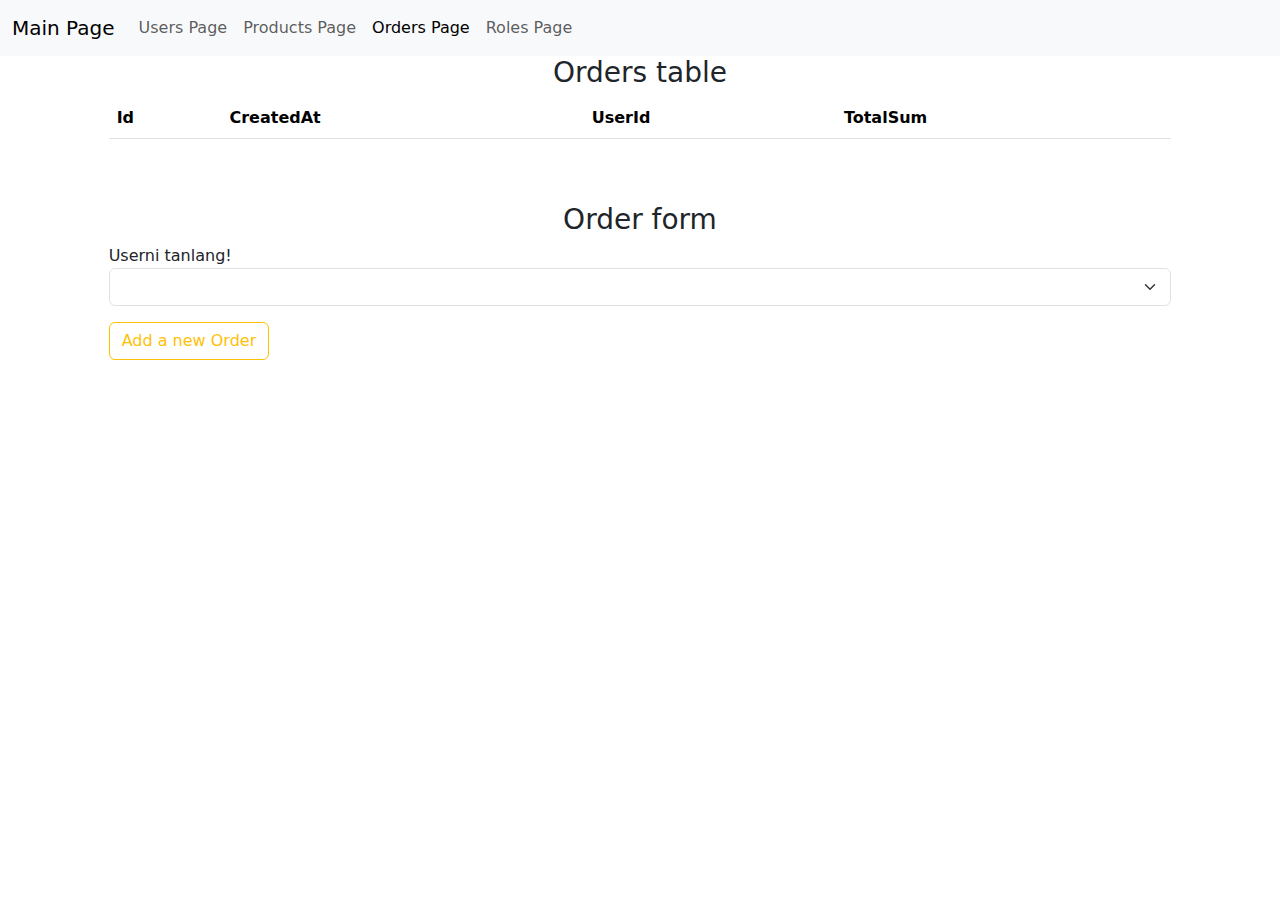
==== order.html @ 2c91b1d2 "first commit" ====
<!DOCTYPE html>
<html lang="en">
<head>
    <meta charset="UTF-8">
    <meta name="viewport" content="width=device-width, initial-scale=1.0">
    <link href="https://cdn.jsdelivr.net/npm/bootstrap@5.3.3/dist/css/bootstrap.min.css" rel="stylesheet" integrity="sha384-QWTKZyjpPEjISv5WaRU9OFeRpok6YctnYmDr5pNlyT2bRjXh0JMhjY6hW+ALEwIH" crossorigin="anonymous">
    <link src="css/style.css">
    <link rel="icon" href="images/web-link.png">
    <title>Orders Page</title>
</head>
<body>
    <nav class="navbar navbar-expand-lg navbar-light bg-light">
        <div class="container-fluid">
            <a class="navbar-brand" href="index.html">Main Page</a>
            <button class="navbar-toggler" type="button" data-bs-toggle="collapse" data-bs-target="#navbarSupportedContent" aria-controls="navbarSupportedContent" aria-expanded="false" aria-label="Toggle navigation">
                <span class="navbar-toggler-icon"></span>
            </button>
            <div class="collapse navbar-collapse" id="navbarSupportedContent">
                <ul class="navbar-nav me-auto mb-2 mb-lg-0">
                    <li class="nav-item">
                        <a class="nav-link" aria-current="page" href="user.html">Users Page</a>
                    </li>
                    <li class="nav-item">
                        <a class="nav-link" aria-current="page" href="product.html">Products Page</a>
                    </li>
                    <li class="nav-item">
                        <a class="nav-link active" aria-current="page" href="order.html">Orders Page</a>
                    </li>
                    <li class="nav-item">
                        <a class="nav-link" aria-current="page" href="role.html">Roles Page</a>
                    </li>
                <!-- <li class="nav-item">
                    <a class="nav-link" href="#">Link</a>
                </li> -->
                <!-- <li class="nav-item dropdown">
                <a class="nav-link dropdown-toggle" href="#" id="navbarDropdown" role="button" data-bs-toggle="dropdown" aria-expanded="false">
                  Dropdown
                </a>
                <ul class="dropdown-menu" aria-labelledby="navbarDropdown">
                  <li><a class="dropdown-item" href="#">Action</a></li>
                  <li><a class="dropdown-item" href="#">Another action</a></li>
                  <li><hr class="dropdown-divider"></li>
                  <li><a class="dropdown-item" href="#">Something else here</a></li>
                </ul>
                </li> -->
                <!-- <li class="nav-item">
                <a class="nav-link disabled" href="#" tabindex="-1" aria-disabled="true">Disabled</a>
                </li> -->
                <!-- </ul>
                <form class="d-flex">
                <input class="form-control me-2" type="search" placeholder="Search" aria-label="Search">
                <button class="btn btn-outline-success" type="submit">Search</button>
                </form> -->
            </div>
        </div>
    </nav>
    <div class="row">
        <div class="col-1">
        </div>
        <div class="col-10">
            <div class>
                <h3 style="text-align: center;">Orders table</h3>
                <table class="table table-hover">
                    <thead>
                        <tr>
                            <th>Id</th>
                            <th>CreatedAt</th>
                            <th>UserId</th>
                            <th>TotalSum</th>
                        </tr>
                    </thead>
                    <tbody id="table">
                    </tbody>
                </table>
            </div>  
            <br><br>
            <div>
                <h3 style="text-align: center">Order form</h3>
                <form>
                    <div class="mb-3">
                        <label for="userId">Userni tanlang!</label>
                        <select class="form-select" name="userId" id="users">
                        </select>
                    </div>
                    <button id="submit-btn" class="btn btn-outline-warning" type="submit">Add a new Order</button>
                </form>
            </div>
        </div>
    </div>

    <script src="js/script.js"></script>
    <script>

        getOrders()
        .then(orders => { 
            console.log(orders);
            
            // script fayldagi getUsers funksiyadan return qilingan ma'lumot users periminiga olinayapti

            for (let i = 0; i< orders.length; i++) 
            {
                let newRow = document.createElement("tr");
                newRow.innerHTML = 
                `
                <td>${orders[i].id}</td>
                <td>${orders[i].createdAt}</td>
                <td>${orders[i].userId}</td>
                <td>${orders[i].totalSum}</td>
                `;

            let tbodyElement = document.getElementById("table");
            tbodyElement.appendChild(newRow);   
            }

        }).catch(error => {                   // arrow function qabul qiladi 
            console.log(error);
        });    


  
        const orderAddingForm = document.querySelector("form");

        orderAddingForm.addEventListener("submit", event =>
        {
            event.preventDefault();
            
            const data = new FormData(orderAddingForm);
            
            let productIds = data.getAll("productId");
            
            data.delete("productId");
            data.set("productIds", productIds);
            console.log(data);

            // fetch("https://localhost:7236/api/Order", {
            //     method: "Post",
            //     body: data
            // })
            // .then(response => response.json())              // serverdan kelgan ma'lumotni response deb pereminiga olayapti va responseni json ko'rinishga o'tgakazayapti! 
            // .then(data => { 
            //     console.log(data);
            //                             //    json ga o'tkazilgan ma'lumotni data deb nomlab olinayapti!
            //     // let newRow = document.createElement("tr");  
            //     //     newRow.innerHTML = `
            //     //     <td>${data.id}</td>
            //     //     <td>${data.name}</td>
            //     //     <td>${data.price}</td>
            //     //     <td>${data.size}</td>
            //     //     <td>
            //     //         <a href="${"https://localhost:7236/api/Product" + data.photo}">${data.photo}</a>
            //     //     </td>
            //     //     <td>${data.quantity}</td>
            //     //     `;

            //     //     let tbodyElement = document.getElementById("products");
            //     //     tbodyElement.appendChild(newRow);   
            // })
            // .catch(error => console.log(error))
        });

        getUsers()
            .then(result => {
                for (let index = 0; index < result.length; index++) {
                    let user = result[index];

                    let option = document.createElement("option");
                    option.innerHTML = `${user.firstName} ${user.lastName}`;
                    option.value = user.id;

                    let userSelect = document.getElementById("users");
                    userSelect.appendChild(option)
                };
            })
            .catch(error => console.log(error));

        getProducts2()
        .then(products => {
            for (let i = 0; i < products.length; i++) {
                let product = products[i];
                
                let input = document.createElement("input");
                input.className ="form-check-input";
                input.type = "checkbox";
                input.name = `productId[${i}]`;     // Har bitta product name o'zgaradi
                input.value = product.id;
                input.checked = false;

                let label = document.createElement("label");
                label.innerText = product.name;

                let div = document.createElement("div");
                div.className = "mb-3 form-check";
                div.appendChild(label);
                div.appendChild(input);

                let btn = document.getElementById("submit-btn");

                document.querySelector("form").insertBefore(div, btn);

            } 

            // Bu example uchun
            // <div class="mb-3 form-check">                    
            //     <label for="productIds">Pepsi</label>
            //     <input class="form-check-input" type="checkbox" name="productIds"/>   
            // </div>
        })   
        .catch(error=> console.log(error));
    </script>

    <script src="https://cdn.jsdelivr.net/npm/bootstrap@5.3.3/dist/js/bootstrap.bundle.min.js" integrity="sha384-YvpcrYf0tY3lHB60NNkmXc5s9fDVZLESaAA55NDzOxhy9GkcIdslK1eN7N6jIeHz" crossorigin="anonymous"></script>
</body>
</html>
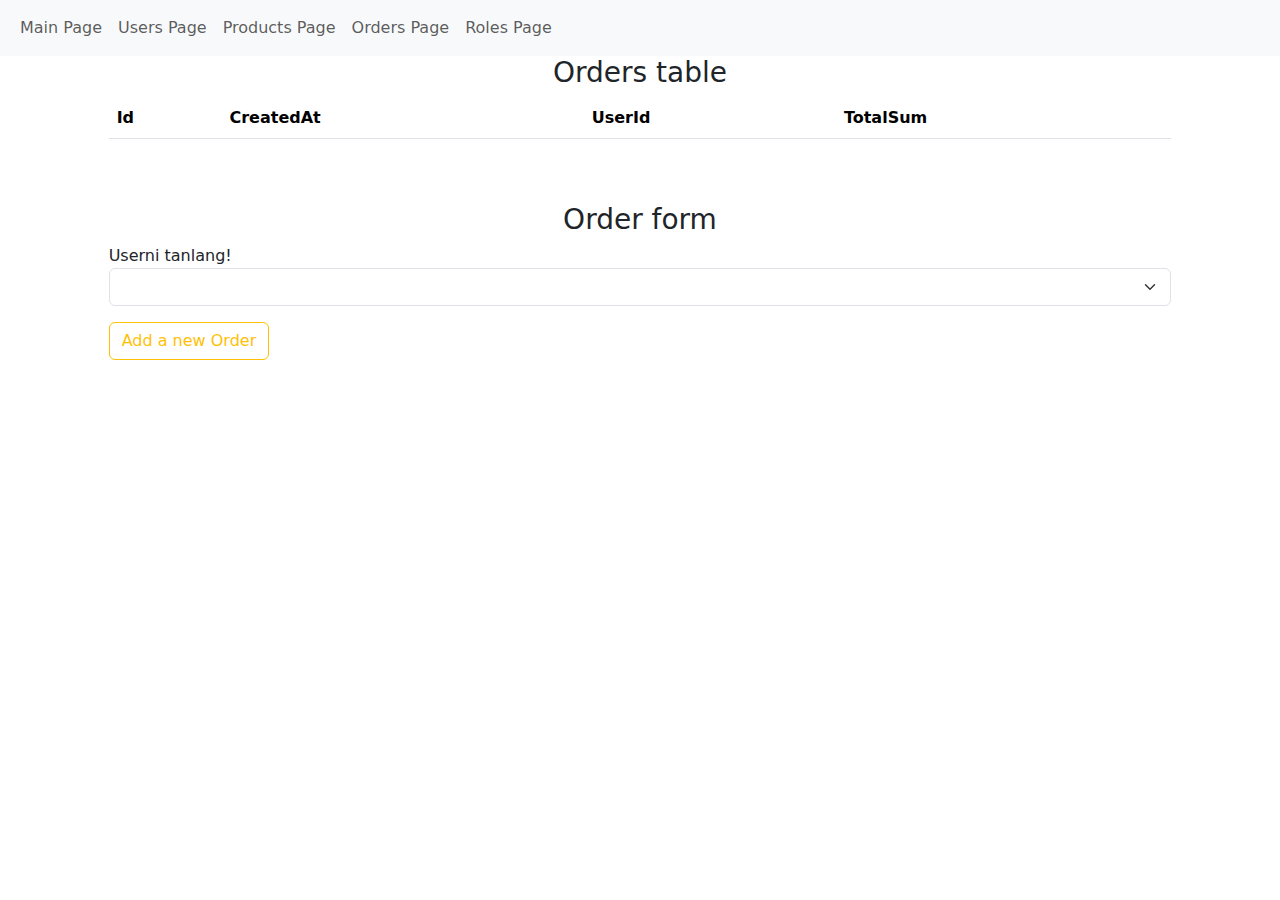
==== commit a970b963: "Change script file" ====
--- a/order.html
+++ b/order.html
@@ -11,46 +11,48 @@
 <body>
     <nav class="navbar navbar-expand-lg navbar-light bg-light">
         <div class="container-fluid">
-            <a class="navbar-brand" href="index.html">Main Page</a>
+            <!-- <a class="navbar-brand" href="index.html">Main Page</a> -->
             <button class="navbar-toggler" type="button" data-bs-toggle="collapse" data-bs-target="#navbarSupportedContent" aria-controls="navbarSupportedContent" aria-expanded="false" aria-label="Toggle navigation">
                 <span class="navbar-toggler-icon"></span>
             </button>
             <div class="collapse navbar-collapse" id="navbarSupportedContent">
-                <ul class="navbar-nav me-auto mb-2 mb-lg-0">
-                    <li class="nav-item">
-                        <a class="nav-link" aria-current="page" href="user.html">Users Page</a>
-                    </li>
-                    <li class="nav-item">
-                        <a class="nav-link" aria-current="page" href="product.html">Products Page</a>
-                    </li>
-                    <li class="nav-item">
-                        <a class="nav-link active" aria-current="page" href="order.html">Orders Page</a>
-                    </li>
-                    <li class="nav-item">
-                        <a class="nav-link" aria-current="page" href="role.html">Roles Page</a>
-                    </li>
-                <!-- <li class="nav-item">
-                    <a class="nav-link" href="#">Link</a>
-                </li> -->
-                <!-- <li class="nav-item dropdown">
-                <a class="nav-link dropdown-toggle" href="#" id="navbarDropdown" role="button" data-bs-toggle="dropdown" aria-expanded="false">
-                  Dropdown
-                </a>
-                <ul class="dropdown-menu" aria-labelledby="navbarDropdown">
-                  <li><a class="dropdown-item" href="#">Action</a></li>
-                  <li><a class="dropdown-item" href="#">Another action</a></li>
-                  <li><hr class="dropdown-divider"></li>
-                  <li><a class="dropdown-item" href="#">Something else here</a></li>
-                </ul>
-                </li> -->
-                <!-- <li class="nav-item">
-                <a class="nav-link disabled" href="#" tabindex="-1" aria-disabled="true">Disabled</a>
-                </li> -->
-                <!-- </ul>
-                <form class="d-flex">
-                <input class="form-control me-2" type="search" placeholder="Search" aria-label="Search">
-                <button class="btn btn-outline-success" type="submit">Search</button>
-                </form> -->
+                <div id="navbar">
+                    <!-- <ul class="navbar-nav me-auto mb-2 mb-lg-0">
+                        <li class="nav-item">
+                            <a class="nav-link" aria-current="page" href="user.html">Users Page</a>
+                        </li>
+                        <li class="nav-item">
+                            <a class="nav-link" aria-current="page" href="product.html">Products Page</a>
+                        </li>
+                        <li class="nav-item">
+                            <a class="nav-link active" aria-current="page" href="order.html">Orders Page</a>
+                        </li>
+                        <li class="nav-item">
+                            <a class="nav-link" aria-current="page" href="role.html">Roles Page</a>
+                        </li> -->
+                    <!-- <li class="nav-item">
+                        <a class="nav-link" href="#">Link</a>
+                    </li> -->
+                    <!-- <li class="nav-item dropdown">
+                    <a class="nav-link dropdown-toggle" href="#" id="navbarDropdown" role="button" data-bs-toggle="dropdown" aria-expanded="false">
+                    Dropdown
+                    </a>
+                    <ul class="dropdown-menu" aria-labelledby="navbarDropdown">
+                    <li><a class="dropdown-item" href="#">Action</a></li>
+                    <li><a class="dropdown-item" href="#">Another action</a></li>
+                    <li><hr class="dropdown-divider"></li>
+                    <li><a class="dropdown-item" href="#">Something else here</a></li>
+                    </ul>
+                    </li> -->
+                    <!-- <li class="nav-item">
+                    <a class="nav-link disabled" href="#" tabindex="-1" aria-disabled="true">Disabled</a>
+                    </li> -->
+                    <!-- </ul>
+                    <form class="d-flex">
+                    <input class="form-control me-2" type="search" placeholder="Search" aria-label="Search">
+                    <button class="btn btn-outline-success" type="submit">Search</button>
+                    </form> -->
+               </div>
             </div>
         </div>
     </nav>
@@ -91,25 +93,14 @@
     <script src="js/script.js"></script>
     <script>
 
+        createNavbar(navItems);
         getOrders()
         .then(orders => { 
-            console.log(orders);
-            
-            // script fayldagi getUsers funksiyadan return qilingan ma'lumot users periminiga olinayapti
+            console.log(orders);   // script fayldagi getUsers funksiyadan return qilingan ma'lumot users periminiga olinayapti
 
             for (let i = 0; i< orders.length; i++) 
             {
-                let newRow = document.createElement("tr");
-                newRow.innerHTML = 
-                `
-                <td>${orders[i].id}</td>
-                <td>${orders[i].createdAt}</td>
-                <td>${orders[i].userId}</td>
-                <td>${orders[i].totalSum}</td>
-                `;
-
-            let tbodyElement = document.getElementById("table");
-            tbodyElement.appendChild(newRow);   
+                addingOrderToTable(orders[i]); 
             }
 
         }).catch(error => {                   // arrow function qabul qiladi 
@@ -130,32 +121,26 @@
             
             data.delete("productId");
             data.set("productIds", productIds);
-            console.log(data);
-
-            // fetch("https://localhost:7236/api/Order", {
-            //     method: "Post",
-            //     body: data
-            // })
-            // .then(response => response.json())              // serverdan kelgan ma'lumotni response deb pereminiga olayapti va responseni json ko'rinishga o'tgakazayapti! 
-            // .then(data => { 
-            //     console.log(data);
-            //                             //    json ga o'tkazilgan ma'lumotni data deb nomlab olinayapti!
-            //     // let newRow = document.createElement("tr");  
-            //     //     newRow.innerHTML = `
-            //     //     <td>${data.id}</td>
-            //     //     <td>${data.name}</td>
-            //     //     <td>${data.price}</td>
-            //     //     <td>${data.size}</td>
-            //     //     <td>
-            //     //         <a href="${"https://localhost:7236/api/Product" + data.photo}">${data.photo}</a>
-            //     //     </td>
-            //     //     <td>${data.quantity}</td>
-            //     //     `;
-
-            //     //     let tbodyElement = document.getElementById("products");
-            //     //     tbodyElement.appendChild(newRow);   
-            // })
-            // .catch(error => console.log(error))
+            // console.log(data);
+
+            console.log(JSON.stringify(Object.fromEntries(data)));
+
+            fetch("https://localhost:7236/api/Order", {
+                method: "Post",
+                body: {
+                    'userId': data.get("userId"),
+                    'productIds': [data.get("productIds")]
+                },
+                headers: {
+                    'Content-Type': 'application/json'  
+                }
+            })
+            .then(response => response.json())              // serverdan kelgan ma'lumotni response deb pereminiga olayapti va responseni json ko'rinishga o'tgakazayapti! 
+            .then(result => { 
+                console.log(result);                          //   json ga o'tkazilgan ma'lumotni data deb nomlab olinayapti!
+                addingOrderToTable(result);
+            })
+            .catch(error => console.log(error))
         });
 
         getUsers()
@@ -173,7 +158,7 @@
             })
             .catch(error => console.log(error));
 
-        getProducts2()
+        getProducts()
         .then(products => {
             for (let i = 0; i < products.length; i++) {
                 let product = products[i];
@@ -181,7 +166,7 @@
                 let input = document.createElement("input");
                 input.className ="form-check-input";
                 input.type = "checkbox";
-                input.name = `productId[${i}]`;     // Har bitta product name o'zgaradi
+                input.name = `productId`;     // Har bitta product name o'zgaradi
                 input.value = product.id;
                 input.checked = false;
 
@@ -198,6 +183,7 @@
                 document.querySelector("form").insertBefore(div, btn);
 
             } 
+
 
             // Bu example uchun
             // <div class="mb-3 form-check">                    
@@ -206,6 +192,20 @@
             // </div>
         })   
         .catch(error=> console.log(error));
+
+        function addingOrderToTable(result)
+        {
+            let newRow = document.createElement("tr");  
+            newRow.innerHTML = `
+                <td>${result.id}</td>
+                <td>${result.createdAt}</td>
+                <td>${result.userId}</td>
+                <td>${result.totalSum}</td>
+            `;
+
+            let tbodyElement = document.getElementById("table");
+            tbodyElement.appendChild(newRow);   
+        }
     </script>
 
     <script src="https://cdn.jsdelivr.net/npm/bootstrap@5.3.3/dist/js/bootstrap.bundle.min.js" integrity="sha384-YvpcrYf0tY3lHB60NNkmXc5s9fDVZLESaAA55NDzOxhy9GkcIdslK1eN7N6jIeHz" crossorigin="anonymous"></script>
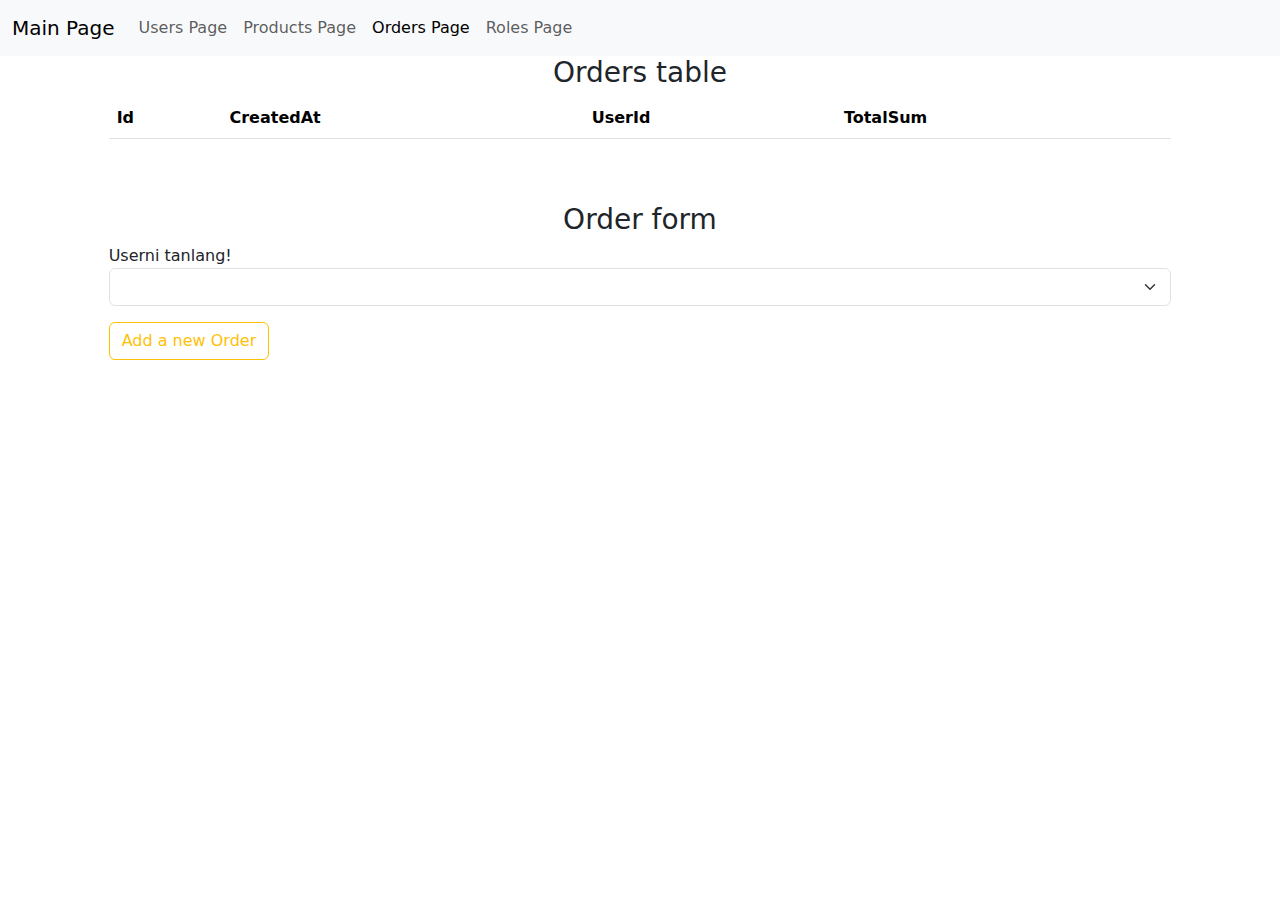
==== commit 326dc9be: "added user-edit.html" ====
--- a/order.html
+++ b/order.html
@@ -9,53 +9,6 @@
     <title>Orders Page</title>
 </head>
 <body>
-    <nav class="navbar navbar-expand-lg navbar-light bg-light">
-        <div class="container-fluid">
-            <!-- <a class="navbar-brand" href="index.html">Main Page</a> -->
-            <button class="navbar-toggler" type="button" data-bs-toggle="collapse" data-bs-target="#navbarSupportedContent" aria-controls="navbarSupportedContent" aria-expanded="false" aria-label="Toggle navigation">
-                <span class="navbar-toggler-icon"></span>
-            </button>
-            <div class="collapse navbar-collapse" id="navbarSupportedContent">
-                <div id="navbar">
-                    <!-- <ul class="navbar-nav me-auto mb-2 mb-lg-0">
-                        <li class="nav-item">
-                            <a class="nav-link" aria-current="page" href="user.html">Users Page</a>
-                        </li>
-                        <li class="nav-item">
-                            <a class="nav-link" aria-current="page" href="product.html">Products Page</a>
-                        </li>
-                        <li class="nav-item">
-                            <a class="nav-link active" aria-current="page" href="order.html">Orders Page</a>
-                        </li>
-                        <li class="nav-item">
-                            <a class="nav-link" aria-current="page" href="role.html">Roles Page</a>
-                        </li> -->
-                    <!-- <li class="nav-item">
-                        <a class="nav-link" href="#">Link</a>
-                    </li> -->
-                    <!-- <li class="nav-item dropdown">
-                    <a class="nav-link dropdown-toggle" href="#" id="navbarDropdown" role="button" data-bs-toggle="dropdown" aria-expanded="false">
-                    Dropdown
-                    </a>
-                    <ul class="dropdown-menu" aria-labelledby="navbarDropdown">
-                    <li><a class="dropdown-item" href="#">Action</a></li>
-                    <li><a class="dropdown-item" href="#">Another action</a></li>
-                    <li><hr class="dropdown-divider"></li>
-                    <li><a class="dropdown-item" href="#">Something else here</a></li>
-                    </ul>
-                    </li> -->
-                    <!-- <li class="nav-item">
-                    <a class="nav-link disabled" href="#" tabindex="-1" aria-disabled="true">Disabled</a>
-                    </li> -->
-                    <!-- </ul>
-                    <form class="d-flex">
-                    <input class="form-control me-2" type="search" placeholder="Search" aria-label="Search">
-                    <button class="btn btn-outline-success" type="submit">Search</button>
-                    </form> -->
-               </div>
-            </div>
-        </div>
-    </nav>
     <div class="row">
         <div class="col-1">
         </div>
@@ -93,7 +46,7 @@
     <script src="js/script.js"></script>
     <script>
 
-        createNavbar(navItems);
+        createNavbar();
         getOrders()
         .then(orders => { 
             console.log(orders);   // script fayldagi getUsers funksiyadan return qilingan ma'lumot users periminiga olinayapti
@@ -118,19 +71,16 @@
             const data = new FormData(orderAddingForm);
             
             let productIds = data.getAll("productId");
-            
-            data.delete("productId");
-            data.set("productIds", productIds);
-            // console.log(data);
 
-            console.log(JSON.stringify(Object.fromEntries(data)));
+            const payload = {
+                userId: data.get("userId"),
+                productIds :productIds.map(id=>id)
+            };
 
+            console.log(payload);
             fetch("https://localhost:7236/api/Order", {
                 method: "Post",
-                body: {
-                    'userId': data.get("userId"),
-                    'productIds': [data.get("productIds")]
-                },
+                body: JSON.stringify(payload),     // Bu yerda payload obyekt matn (string) ko‘rinishiga o‘tdi.
                 headers: {
                     'Content-Type': 'application/json'  
                 }
@@ -183,13 +133,6 @@
                 document.querySelector("form").insertBefore(div, btn);
 
             } 
-
-
-            // Bu example uchun
-            // <div class="mb-3 form-check">                    
-            //     <label for="productIds">Pepsi</label>
-            //     <input class="form-check-input" type="checkbox" name="productIds"/>   
-            // </div>
         })   
         .catch(error=> console.log(error));
 
